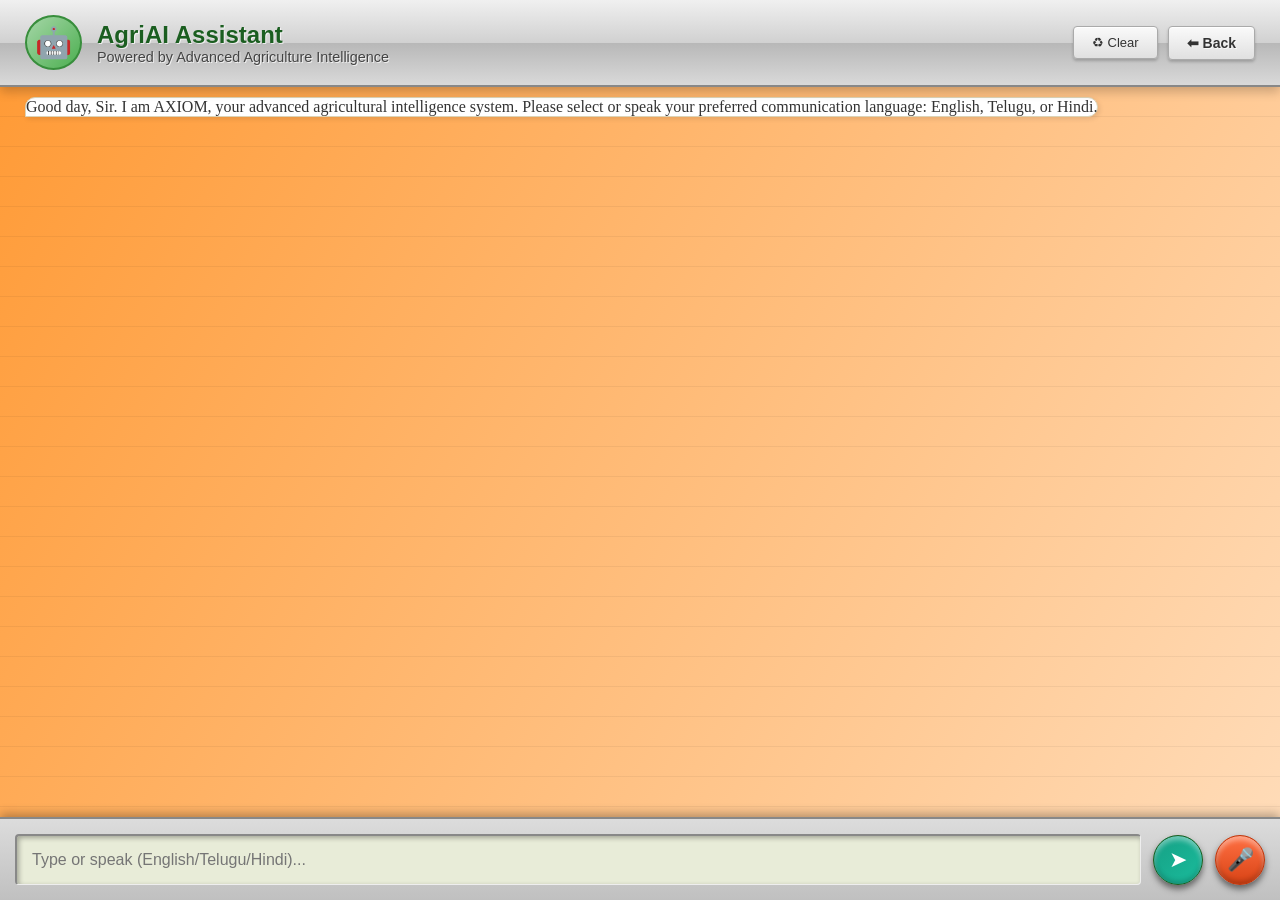
==== chat.html @ 2262716c "Finalized Voice AI and cleaned project structure for Hackathon" ====
<!DOCTYPE html>
<html lang="en">

<head>
    <meta name="google-site-verification" content="gUTVSRkju3gbhwPvzL51U-HrgQm60cpB-8RsfNhB5y8" />
    <meta http-equiv="Cache-Control" content="no-cache, no-store, must-revalidate">
    <meta http-equiv="Pragma" content="no-cache">
    <meta http-equiv="Expires" content="0">
    <meta charset="UTF-8">
    <meta name="viewport" content="width=1024">
    <title>AgriAI Assistant</title>
    <link href="css/style.css" rel="stylesheet">
    <style>
        /* SKEUOMORPHIC DESIGN */
        body {
            margin: 0;
            padding: 0;
            background: linear-gradient(-45deg, #FFD166, #06D6A0, #118AB2, #8B5A2B);
            background-size: 400% 400%;
            animation: farmerGradient 15s ease infinite;
            display: flex;
            flex-direction: column;
            height: 100vh;
            font-family: 'Georgia', serif;
            overflow: hidden;
        }

        @keyframes farmerGradient {
            0% {
                background-position: 0% 50%;
            }

            50% {
                background-position: 100% 50%;
            }

            100% {
                background-position: 0% 50%;
            }
        }

        .chat-app {
            display: flex;
            flex-direction: column;
            width: 100%;
            height: 100dvh;
            background: transparent;  /* Allows the gorgeous gradient to show through! */
            position: relative;
            z-index: 2;
        }

        .chat-header {
            /* Metallic bezel header */
            background: linear-gradient(to bottom, #f0f0f0 0%, #d1d1d1 50%, #b8b8b8 51%, #d9d9d9 100%);
            border-bottom: 2px solid #888;
            box-shadow: 0 5px 10px rgba(0, 0, 0, 0.2);
            color: #333;
            padding: 15px 25px;
            display: flex;
            align-items: center;
            justify-content: space-between;
            text-shadow: 1px 1px 0px rgba(255, 255, 255, 0.7);
            z-index: 10;
        }

        .header-title-container {
            display: flex;
            align-items: center;
            gap: 15px;
        }

        .ai-avatar {
            font-size: 30px;
            background: linear-gradient(135deg, #a5d6a7, #4caf50);
            padding: 8px;
            border-radius: 50%;
            /* 3D button effect for avatar */
            border: 2px solid #388e3c;
            box-shadow:
                inset 0 2px 4px rgba(255, 255, 255, 0.7),
                isset 0 -2px 4px rgba(0, 0, 0, 0.3),
                0 3px 5px rgba(0, 0, 0, 0.4);
            position: relative;
            text-shadow: none;
        }

        .header-title-container h3 {
            margin: 0;
            font-size: 1.5rem;
            font-family: 'Arial', sans-serif;
            font-weight: bold;
            color: #1b5e20;
        }

        .header-title-container p {
            margin: 0;
            font-size: 0.9rem;
            color: #444;
            font-family: 'Arial', sans-serif;
        }

        .back-btn {
            /* Realistic pushed button */
            background: linear-gradient(to bottom, #fafafa, #e0e0e0);
            border: 1px solid #aaa;
            padding: 8px 18px;
            border-radius: 4px;
            color: #333;
            text-decoration: none;
            font-size: 14px;
            display: flex;
            align-items: center;
            gap: 5px;
            font-family: 'Arial', sans-serif;
            font-weight: bold;
            box-shadow:
                inset 0 1px 0px white,
                0 2px 3px rgba(0, 0, 0, 0.2);
        }

        .back-btn:active {
            background: linear-gradient(to bottom, #d0d0d0, #e0e0e0);
            box-shadow: inset 0 2px 4px rgba(0, 0, 0, 0.2);
            transform: translateY(1px);
        }

        .chat-container {
            flex: 1;
            overflow-y: auto;
            padding: 25px;
            display: flex;
            flex-direction: column;
            gap: 20px;
            background: transparent;
            /* Ruled paper effect */
            background-image: repeating-linear-gradient(transparent, transparent 29px, rgba(0, 0, 0, 0.1) 30px);
            background-attachment: local;
            padding-top: 10px;
        }

        .chat-container::-webkit-scrollbar {
            width: 14px;
        }

        .chat-container::-webkit-scrollbar-track {
            background: #e0e0e0;
            border-left: 1px solid #ccc;
        }

        .chat-container::-webkit-scrollbar-thumb {
            background: linear-gradient(to right, #cfcfcf, #999);
            border: 1px solid #777;
            border-radius: 8px;
        }

        .ai-message,
        .user-message {
            padding: 12px 18px;
            border-radius: 6px;
            max-width: 80%;
            line-height: 1.5;
            font-size: 16px;
            word-wrap: break-word;
            font-family: 'Arial', sans-serif;
            position: relative;
        }

        .user-message {
            align-self: flex-end;
            /* Sticky note or physical card effect */
            background: #fff9c4;
            color: #333;
            border: 1px solid #ccc;
            box-shadow: 2px 3px 5px rgba(0, 0, 0, 0.2);
        }

        .user-message::after {
            content: "";
            position: absolute;
            bottom: -10px;
            right: 15px;
            border-width: 10px 10px 0 0;
            border-style: solid;
            border-color: #fff9c4 transparent transparent transparent;
        }

        .ai-message {
            align-self: flex-start;
            background: #fdfdfd;
            color: #222;
            border: 1px solid #bbb;
            box-shadow: 2px 3px 5px rgba(0, 0, 0, 0.2);
        }

        .ai-message::after {
            content: "";
            position: absolute;
            bottom: -10px;
            left: 15px;
            border-width: 10px 0 0 10px;
            border-style: solid;
            border-color: #fdfdfd transparent transparent transparent;
        }

        .chat-input-container {
            /* Metallic keyboard tray effect */
            background: linear-gradient(to bottom, #dcdcdc, #c0c0c0);
            padding: 15px;
            border-top: 2px solid #888;
            box-shadow: 0 -3px 10px rgba(0, 0, 0, 0.3);
        }

        .input-wrapper {
            display: flex;
            width: 100%;
            gap: 12px;
            align-items: center;
        }

        #chatInput {
            flex: 1;
            padding: 15px;
            /* Inset screen or indented text area look */
            background: #e8ecd8;
            border: 2px solid #888;
            border-bottom: 1px solid #eee;
            border-right: 1px solid #eee;
            box-shadow: inset 2px 2px 5px rgba(0, 0, 0, 0.3);
            border-radius: 4px;
            outline: none;
            font-size: 16px;
            font-family: 'Arial', sans-serif;
            color: #222;
        }

        .btn {
            border: 1px solid #555;
            padding: 0;
            border-radius: 50%;
            color: white;
            cursor: pointer;
            display: flex;
            justify-content: center;
            align-items: center;
            width: 50px;
            height: 50px;
            font-size: 22px;
            /* Heavy 3D physical button */
            box-shadow:
                inset 0 4px 5px rgba(255, 255, 255, 0.4),
                inset 0 -3px 5px rgba(0, 0, 0, 0.2),
                0 4px 6px rgba(0, 0, 0, 0.5);
        }

        .btn:active {
            box-shadow:
                inset 0 3px 6px rgba(0, 0, 0, 0.4),
                0 1px 2px rgba(0, 0, 0, 0.2);
            transform: translateY(2px);
        }

        #sendMessage {
            background: linear-gradient(to bottom, #66bb6a, #2e7d32);
            border-color: #1b5e20;
        }

        #aiMicBtn {
            background: linear-gradient(to bottom, #ff7043, #d84315);
            border-color: #bf360c;
        }

        .rich-card {
            border-top: 1px dashed #aaa;
            margin-top: 10px;
            padding-top: 10px;
            font-size: 0.95em;
        }

        table {
            border-collapse: collapse;
            width: 100%;
            margin: 10px 0;
            background: #fff;
            box-shadow: 0 1px 3px rgba(0, 0, 0, 0.1);
        }

        th,
        td {
            border: 1px solid #ddd;
            padding: 8px;
            text-align: left;
        }

        th {
            background: #f4f4f4;
        }

        /* Mobile Keyboard & Screen Fixes */
        html,
        body {
            height: 100%;
            height: 100dvh;
            margin: 0;
            padding: 0;
        }

        @media (max-width: 768px) {
            .chat-app {
                width: 100vw;
                max-width: 100vw;
                height: 100dvh;
                margin: 0;
                border-radius: 0;
                border: none;
                box-shadow: none;
            }

            .chat-input-container {
                padding-bottom: max(15px, env(safe-area-inset-bottom));
            }
        }
    
        /* AGGRESSIVE MOBILE OVERRIDES */
        @media (max-width: 768px) {
            .chat-header {
                padding: 5px 10px !important;
                height: auto !important;
                flex-direction: row !important;
                align-items: center !important;
            }
            .header-title-container h1 {
                font-size: 16px !important;
                margin: 0 !important;
            }
            .header-title-container p {
                font-size: 10px !important;
                margin: 0 !important;
                white-space: nowrap !important;
            }
            .chat-header img {
                width: 35px !important;
                height: 35px !important;
            }
            .btn {
                padding: 4px 8px !important;
                font-size: 10px !important;
            }
            .chat-history {
                padding: 10px !important;
            }
            .message .msg-bubble {
                white-space: pre-wrap;
                overflow-x: auto;
                font-size: 13px !important;
                padding: 8px 12px !important;
                max-width: 85% !important;
            
                color: #000000 !important;
                font-weight: 500 !important;
                text-shadow: none !important;
}
            .chat-input-container {
                padding: 5px !important;
                height: 50px !important;
            }
            .chat-input {
                font-size: 14px !important;
            }
            .ai-start-btn, .chat-send-btn {
                width: 35px !important;
                height: 35px !important;
                font-size: 14px !important;
            }
            /* Make sure the flag background is actually visibly sized */
            .chat-flag-bg {
                background-size: cover !important;
                background-position: center !important;
            }
            .message-bot .msg-bubble, .disease-cure-box, .detail-card {
                font-size: 13px !important;
            }
            .disease-cure-box td, .disease-cure-box th {
                padding: 4px 6px !important;
                font-size: 12px !important;
            }
        }


        /* --- MASTER UI OVERRIDES --- */
        
        /* 1. Restore exactly the old physical Chat Bubble design but keep the transparent gradient background */
        .message-bot .msg-bubble {
            background: #ffffff !important;
            border: 1px solid #dcd3b6 !important;
            box-shadow: 2px 2px 5px rgba(0,0,0,0.1) !important;
            color: #333333 !important;
            font-family: 'Georgia', serif !important;
            text-shadow: none !important;
            font-weight: normal !important;
            white-space: pre-wrap !important;
        }

        .message-user .msg-bubble {
            background: #fff3b0 !important;
            border: 1px solid #dcd3b6 !important;
            box-shadow: 2px 2px 5px rgba(0,0,0,0.1) !important;
            color: #333333 !important;
            font-family: 'Georgia', serif !important;
            text-shadow: none !important;
            font-weight: normal !important;
            white-space: pre-wrap !important;
        }

        /* 2. Fix the invisible/white text inside the HTML Tables (Empty Table Bug) */
        .disease-cure-box {
            background: #ffffff !important;
            color: #333333 !important;
        }
        
        .disease-cure-box table, 
        .disease-cure-box th, 
        .disease-cure-box td {
            color: #333333 !important;
            border-color: #8B5A2B !important;
        }
        
        /* 3. Re-enforce mobile rules carefully */
        @media (max-width: 768px) {
            .message-bot .msg-bubble, .message-user .msg-bubble {
                font-size: 13px !important;
            }
        }
        /* -------------------------- */


        /* --- ALIGNMENT FIX (User Right, Bot Left) --- */
        .message {
            display: flex;
            width: 100%;
            margin-bottom: 15px;
        }
        .message-user {
            justify-content: flex-end;
        }
        .message-bot {
            justify-content: flex-start;
        }
        .message-user .msg-bubble {
            margin-left: auto;
            border-bottom-right-radius: 0 !important;
            border-radius: 12px;
        }
        .message-bot .msg-bubble {
            margin-right: auto;
            border-bottom-left-radius: 0 !important;
            border-radius: 12px;
        }

</style>
    <link rel="icon" href="data:,">
</head>

<body class="chat-flag-bg">
    <div class="chat-app">
        <div class="chat-header">
            <div class="header-title-container">
                <div class="ai-avatar">🤖</div>
                <div>
                    <h3>AgriAI Assistant</h3>
                    <p>Powered by Advanced Agriculture Intelligence</p>
                </div>
            </div>
            <div style="display:flex; gap:10px; align-items:center;">
                <button onclick="clearChat()" class="back-btn" style="font-weight: normal; font-size: 13px;">♻
                    Clear</button>
                <a href="index.html" class="back-btn">⬅ Back</a>
            </div>
        </div>

        <div id="chatMessages" class="chat-container">
            <!-- Chat History -->
        </div>

        <div class="chat-input-container">
            <div class="input-wrapper">
                <input type="text" id="chatInput" placeholder="Type or speak (English/Telugu/Hindi)..." onkeypress="if(event.key === 'Enter' && typeof sendChatMessage === 'function') sendChatMessage()">
                <button id="sendMessage" class="btn" style="background: linear-gradient(135deg, #16a085, #1abc9c);" onclick="if(typeof sendChatMessage === 'function') sendChatMessage()">➤</button>
                <button id="aiMicBtn" class="btn">🎤</button>
            </div>
        </div>
    </div>

    <!-- Assets required for local fallback and UI variables -->
    <script src="js/crops.js"></script>
    <script src="js/translations.js"></script>
    <script src="js/ai_core.js"></script>
</body>

</html>
---- css/style.css ----
/* =====================================================
   SMART CROP AI AGRICULTURE PLATFORM
   MODERN DASHBOARD DESIGN
===================================================== */


/* ================= ROOT ================= */


:root {

    --primary: #1b8f3a;
    --primary-dark: #11652a;
    --secondary: #4caf50;

    --bg: #f4f8f3;
    --surface: #ffffff;

    --text: #1f2937;
    --muted: #64748b;

    --border: #e2e8f0;

    --shadow:
        0 20px 50px rgba(0, 0, 0, 0.08);

    --radius: 20px;

    --glass:
        rgba(255, 255, 255, 0.75);

}





/* ================= RESET ================= */


* {

    margin: 0;
    padding: 0;
    box-sizing: border-box;

    font-family:
        'Poppins',
        sans-serif;

}



html {

    scroll-behavior: smooth;

}



body {
    background-color: #0b2e1a;
    background-image:
        radial-gradient(ellipse at top left, rgba(26, 143, 76, 0.5) 0%, transparent 60%),
        radial-gradient(ellipse at bottom right, rgba(139, 90, 43, 0.4) 0%, transparent 60%),
        url('https://www.transparenttextures.com/patterns/natural-paper.png');
    background-attachment: fixed;
    color: #ffffff;
    font-family: 'Poppins', sans-serif;
}

/* FIX: Ensure that text inside all white cards and popups is universally legible */
.crop-card,
.crop-card *,
.market-card,
.market-card *,
.scheme-card,
.scheme-card *,
.weather-card,
.weather-card *,
.dashboard-card,
.dashboard-card *,
.popup-content,
.popup-content *,
.detail-card,
.detail-card *,
.contact-card,
.contact-card * {
    color: #1f2937;
}







a {

    text-decoration: none;
    color: inherit;

}



button {

    border: none;
    cursor: pointer;

    font-family: inherit;

}







/* =====================================================
                     NAVBAR
===================================================== */


header {

    position: sticky;
    top: 0;

    z-index: 1000;

}



.navbar {


    width: 90%;
    margin: 20px auto;

    height: 75px;


    display: flex;

    align-items: center;

    justify-content: space-between;


    padding: 0 30px;


    background:
        rgba(255, 255, 255, 0.85);


    backdrop-filter:
        blur(15px);



    border:

        1px solid rgba(255, 255, 255, .6);



    border-radius: 25px;


    box-shadow:

        0 15px 40px rgba(0, 0, 0, .08);



}





.logo {


    display: flex;

    align-items: center;

    gap: 10px;


}



.logo span {

    font-size: 35px;

}



.logo h2 {


    font-size: 25px;

    font-weight: 700;

    color: var(--primary);


}







.nav-links {


    display: flex;

    gap: 35px;

    list-style: none;


}



.nav-links a {


    font-size: 15px;

    font-weight: 500;


    color: #374151;


    transition: .3s;


}



.nav-links a:hover {


    color: var(--primary);


}





.language-switch {


    display: flex;

    gap: 10px;


}



.language-switch button {


    padding: 10px 18px;


    border-radius: 30px;


    background:

        #e8f5e9;


    color:

        var(--primary);


    font-weight: 600;


    transition: .3s;


}



.language-switch button:hover {


    background:

        var(--primary);


    color: white;


}









/* =====================================================
                     HERO
===================================================== */


.hero {


    width: 90%;

    margin: 50px auto;


    min-height: 600px;


    display: grid;


    grid-template-columns:

        1.2fr .8fr;



    align-items: center;


    gap: 50px;


}





.hero-content {


    padding: 30px;

}



.hero-badge {


    display: inline-block;


    padding: 12px 22px;


    background: #dcfce7;


    color: #15803d;


    border-radius: 50px;


    font-size: 14px;


    font-weight: 600;


    margin-bottom: 25px;


}





.hero h1 {
    font-size: clamp(40px, 5vw, 65px);
    line-height: 1.1;
    font-weight: 800;
    color: #ffffff;
    /* FIXED: Bright white to stand out */
    text-shadow: 2px 2px 4px rgba(0, 0, 0, 0.4);
}



.hero h3 {
    margin-top: 20px;
    font-size: 25px;
    color: #FF9933;
    /* FIXED: Saffron golden highlight! */
}



.hero p {
    margin-top: 20px;
    max-width: 600px;
    color: #e2e8f0;
    /* FIXED: Light silvery white */
    font-size: 17px;
    line-height: 1.8;
}







.primary-btn {


    margin-top: 35px;


    padding: 16px 35px;


    border-radius: 40px;


    background:

        var(--primary);


    color: white;


    font-size: 16px;


    font-weight: 600;


    transition: .3s;


}



.primary-btn:hover {


    transform: translateY(-4px);


    background:

        var(--primary-dark);


}









/* =====================================================
                  AI ASSISTANT CARD
===================================================== */


.ai-card {


    background:

        linear-gradient(145deg,
            #ffffff,
            #ecfdf5);


    border-radius: 35px;


    padding: 45px;


    text-align: center;


    box-shadow:

        var(--shadow);


    border:

        1px solid #dcfce7;


}



.ai-icon {


    font-size: 80px;


    margin-bottom: 20px;


}



.ai-card h2 {


    color:

        var(--primary);


}



.ai-card p {


    margin: 15px 0;


    color: var(--muted);


}




.ai-status {


    display: inline-flex;


    gap: 8px;


    align-items: center;


    padding: 10px 20px;


    background: #dcfce7;


    border-radius: 30px;


    color: #15803d;


    font-weight: 600;


}



.ai-status span:first-child {
    width: 10px;
    height: 10px;
    background: #22c55e;
    border-radius: 50%;
    display: inline-block;
}

.ai-status span:last-child {
    width: auto;
    height: auto;
    background: transparent;
    border-radius: 0;
}








/* =====================================================
             FLOATING AI MICROPHONE
===================================================== */


#aiMic {


    position: fixed;


    right: 35px;


    top: 50%;


    transform: translateY(-50%);



    width: 75px;


    height: 75px;


    border-radius: 50%;


    background:

        var(--primary);


    color: white;


    font-size: 32px;



    display: flex;


    align-items: center;


    justify-content: center;



    box-shadow:

        0 20px 40px rgba(27, 143, 58, .35);



    z-index: 2000;


    animation: pulse 2s infinite;


}



#aiMic:hover {


    transform:

        translateY(-50%) scale(1.1);


}






@keyframes pulse {


    0% {

        box-shadow:
            0 0 0 0 rgba(27, 143, 58, .5);

    }



    70% {

        box-shadow:
            0 0 0 25px rgba(27, 143, 58, 0);

    }



    100% {

        box-shadow:
            0 0 0 0 rgba(27, 143, 58, 0);

    }


}

/* =====================================================
                     STATISTICS DASHBOARD
===================================================== */


.stats {


    width: 90%;

    margin: 30px auto 80px;


    display: grid;


    grid-template-columns:

        repeat(4, 1fr);


    gap: 25px;


}



.stat-box {


    background: white;


    padding: 35px 25px;


    border-radius: 25px;


    text-align: center;


    box-shadow:

        var(--shadow);


    border:

        1px solid var(--border);


    transition: .3s;


}



.stat-box:hover {


    transform:

        translateY(-8px);


}



.stat-box h2 {


    font-size: 42px;


    color: var(--primary);


}



.stat-box p {


    margin-top: 10px;


    color: var(--muted);


    font-weight: 500;


}








/* =====================================================
                    AI FEATURES
===================================================== */


.features {


    width: 90%;


    margin:

        0 auto 90px;


    display: grid;


    grid-template-columns:

        repeat(4, 1fr);


    gap: 25px;


}



.feature-card {


    background: white;


    padding: 35px;


    border-radius: 25px;


    border:

        1px solid var(--border);


    box-shadow:

        0 15px 40px rgba(0, 0, 0, .06);


    transition: .3s;


}



.feature-card:hover {


    transform:

        translateY(-10px);


}



.feature-icon {


    width: 65px;


    height: 65px;


    display: flex;


    justify-content: center;


    align-items: center;


    border-radius: 20px;


    background: #dcfce7;


    font-size: 32px;


    margin-bottom: 20px;


}



.feature-card h3 {


    color: #14532d;


    margin-bottom: 12px;


}



.feature-card p {


    color: var(--muted);


    line-height: 1.7;


}









/* =====================================================
              SECTION COMMON DESIGN
===================================================== */


.section-header {


    text-align: center;


    margin-bottom: 45px;


}



.section-header h2 {


    font-size: 38px;


    color: #14532d;


}



.section-header p {


    margin-top: 10px;


    color: var(--muted);


    font-size: 17px;


}









/* =====================================================
              CROP RECOMMENDATION
===================================================== */


.recommend-section {


    width: 90%;


    margin: auto;


    padding: 80px 0;


}





.dashboard-card {
    background: rgba(255, 255, 255, 0.95);
    padding: 35px;
    border-radius: 20px;
    box-shadow: 0 10px 25px rgba(0, 0, 0, 0.3);
    border-top: 5px solid #FF9933;
    margin-bottom: 35px;
    color: #064e3b;
}







.filter-grid {


    display: grid;


    grid-template-columns:

        repeat(3, 1fr);


    gap: 30px;


}





.filter-item {


    display: flex;


    flex-direction: column;


    gap: 12px;


}



.filter-item label {


    font-weight: 600;


    color: #166534;


}



.filter-item select {


    padding: 15px;


    border-radius: 15px;


    border:

        1px solid #d1d5db;


    background: #f9fafb;


    font-size: 15px;


    outline: none;


}



.filter-item select:focus {


    border-color:

        var(--primary);


}









/* =====================================================
                     SEARCH
===================================================== */


.search-area {


    margin:

        30px 0;


}



.search-area input {


    width: 100%;


    padding: 18px 25px;


    border-radius: 20px;


    border:

        1px solid var(--border);


    background: white;


    font-size: 16px;


    box-shadow:

        0 10px 30px rgba(0, 0, 0, .05);


    outline: none;


}



.search-area input:focus {


    border-color:

        var(--primary);


}









/* =====================================================
                CROP RESULT HEADER
===================================================== */


.crop-result-header {


    display: flex;


    justify-content: space-between;


    align-items: center;


    margin-bottom: 30px;


}



.crop-result-header h2 {


    color: #14532d;


    font-size: 30px;


}



#cropCountDisplay {


    padding: 10px 20px;


    background: #dcfce7;


    color: #15803d;


    border-radius: 30px;


}









/* =====================================================
                    CROP GRID
===================================================== */


.crop-container {


    display: grid;


    grid-template-columns:

        repeat(4, 1fr);


    gap: 25px;


}









/* =====================================================
                  CROP CARD
===================================================== */


.crop-card {


    background: white;


    border-radius: 25px;


    overflow: hidden;


    box-shadow:

        0 15px 40px rgba(0, 0, 0, .08);


    border:

        1px solid var(--border);


    transition: .3s;


}



.crop-card:hover {


    transform:

        translateY(-10px);


    box-shadow:

        0 25px 50px rgba(0, 0, 0, .12);


}







.crop-card img {


    width: 100%;


    height: 220px;


    object-fit: cover;


}







.crop-card-body {


    padding: 25px;


}



.crop-card h3 {


    color: #14532d;


    font-size: 23px;


    margin-bottom: 15px;


}



.crop-card p {


    color: var(--muted);


    margin: 8px 0;


    font-size: 14px;


}





.crop-card button {


    margin-top: 20px;


    width: 100%;


    padding: 14px;


    border-radius: 15px;


    background:

        var(--primary);


    color: white;


    font-weight: 600;


    transition: .3s;


}



.crop-card button:hover {


    background:

        var(--primary-dark);


}

/* =====================================================
                    CROP DETAILS POPUP
===================================================== */


.popup {

    position: fixed;

    inset: 0;

    background:

        rgba(0, 0, 0, .55);


    display: none;

    justify-content: center;

    align-items: center;


    padding: 30px;


    z-index: 3000;


    backdrop-filter: blur(8px);

}



.popup.active {

    display: flex;

}





.popup-content {
    background: #ffffff;
    border: 1px solid var(--border);
    border-radius: 20px;
    width: 100%;
    max-width: 800px;
    max-height: 90vh;
    overflow-y: auto;
    position: relative;
    padding: 3rem;
    box-shadow: 0 25px 50px rgba(0, 0, 0, 0.5);
    animation: scaleUp 0.3s ease;
}



.close-btn {


    position: absolute;


    right: 25px;


    top: 20px;


    width: 45px;


    height: 45px;


    border-radius: 50%;


    background: #fee2e2;


    color: #dc2626;


    font-size: 28px;


}





#cropTitle {


    text-align: center;


    color: #14532d;


    font-size: 35px;


    margin-bottom: 30px;


}







.popup-image {


    width: 100%;


    height: 300px;


    overflow: hidden;


    border-radius: 25px;


    margin-bottom: 30px;


}



.popup-image img {


    width: 100%;


    height: 100%;


    object-fit: cover;


}







.details-grid {


    display: grid;


    grid-template-columns:

        repeat(3, 1fr);


    gap: 20px;


}



.detail-box {


    background: #f0fdf4;


    padding: 20px;


    border-radius: 18px;


}



.detail-box h4 {


    color: #166534;


}



.detail-section {


    margin-top: 35px;


}



.detail-section h3 {


    color: #14532d;


    margin-bottom: 20px;


}







/* =====================================================
                FERTILIZER GRID
===================================================== */


.fertilizer-grid {


    display: grid;


    grid-template-columns:

        repeat(3, 1fr);


    gap: 20px;


}



.fertilizer-card {


    background: #f8fafc;


    padding: 20px;


    border-radius: 20px;


    border:

        1px solid var(--border);


}



.fertilizer-card img {


    width: 100%;


    height: 150px;


    object-fit: cover;


    border-radius: 15px;


}







/* =====================================================
                 DISEASE SECTION
===================================================== */


.disease-grid {


    display: grid;


    grid-template-columns:

        repeat(2, 1fr);


    gap: 20px;


}



.disease-card {


    background: #fff7ed;


    padding: 20px;


    border-radius: 20px;


    border-left:

        5px solid #f97316;


}





/* =====================================================
                  WEATHER DASHBOARD
===================================================== */


.weather-section {


    width: 90%;


    margin: auto;


    padding: 80px 0;


}




.weather-dashboard {


    display: grid;


    grid-template-columns:

        repeat(3, 1fr);


    gap: 30px;


}





.weather-card {


    background: white;


    padding: 35px;


    border-radius: 30px;


    box-shadow:

        var(--shadow);


    border:

        1px solid var(--border);


}



.weather-top {


    display: flex;


    justify-content: space-between;


    align-items: center;


}



.weather-top h3 {


    color: #14532d;


}



.weather-top span {


    font-size: 45px;


}



.weather-card h2 {


    font-size: 45px;


    color: var(--primary);


    margin: 20px 0;


}



.weather-card p {


    color: var(--muted);


}








/* =====================================================
                 MARKET SECTION
===================================================== */


.market-section {


    width: 90%;


    margin: auto;


    padding: 80px 0;


}





.market-grid {


    display: grid;


    grid-template-columns:

        repeat(3, 1fr);


    gap: 30px;


}





.market-card {


    background: white;


    padding: 35px;


    border-radius: 30px;


    box-shadow: var(--shadow);


    text-align: center;


    transition: .3s;


}



.market-card:hover {


    transform: translateY(-8px);


}



.market-icon {


    font-size: 55px;


}



.market-card h3 {


    margin: 20px 0 10px;


    color: #14532d;


}



.market-card h2 {


    color: var(--primary);


}








/* =====================================================
              GOVERNMENT SCHEMES
===================================================== */


.scheme-section {


    width: 90%;


    margin: auto;


    padding: 80px 0;


}




.scheme-grid {


    display: grid;


    grid-template-columns:

        repeat(3, 1fr);


    gap: 30px;


}



.scheme-card {


    background: white;


    padding: 35px;


    border-radius: 30px;


    box-shadow: var(--shadow);


}



.scheme-icon {


    font-size: 55px;


    margin-bottom: 20px;


}



.scheme-card h3 {


    color: #14532d;


}



.scheme-card p {


    margin: 15px 0;


    color: var(--muted);


}



.scheme-card button {


    padding: 12px 25px;


    border-radius: 30px;


    background: var(--primary);


    color: white;


}







/* =====================================================
                 SERVICES
===================================================== */


.services-section {


    width: 90%;


    margin: auto;


    padding: 80px 0;


}



.service-grid {


    display: grid;


    grid-template-columns:

        repeat(3, 1fr);


    gap: 30px;


}



.service-card {


    background: white;


    padding: 35px;


    border-radius: 30px;


    box-shadow: var(--shadow);


}



.service-icon {


    font-size: 55px;


}



.service-card h3 {


    margin: 20px 0;


    color: #14532d;


}



.service-card p {


    color: var(--muted);


    margin-bottom: 20px;


}



.service-card button {


    background: var(--primary);


    color: white;


    padding: 12px 25px;


    border-radius: 30px;


}






/* =====================================================
                  ABOUT AI
===================================================== */


.about-section {


    width: 90%;


    margin: auto;


    padding: 90px 0;


}



.about-container {


    background:


        linear-gradient(135deg,

            #14532d,

            #22c55e);


    color: white;


    padding: 60px;


    border-radius: 40px;


    text-align: center;


}




.about-container h2 {


    font-size: 45px;


}



.about-container h3 {


    margin: 20px 0;


    font-size: 28px;


}



.about-container p {


    max-width: 800px;


    margin: auto;


    line-height: 1.8;


}





.about-features {


    margin-top: 40px;


    display: grid;


    grid-template-columns:

        repeat(4, 1fr);


    gap: 20px;


}



.about-features div {


    background:

        rgba(255, 255, 255, .15);


    padding: 20px;


    border-radius: 20px;


}






.ai-start-btn {


    margin-top: 35px;


    padding: 16px 40px;


    border-radius: 40px;


    background: white;


    color: #166534;


    font-weight: 700;


}






/* =====================================================
                    FOOTER
===================================================== */


.footer {


    background: #052e16;


    color: white;


    padding: 60px 7% 20px;


}



.footer-container {


    display: grid;


    grid-template-columns:

        repeat(3, 1fr);


    gap: 40px;


}



.footer h2 {


    color: #86efac;


}



.footer-links {


    display: flex;


    flex-direction: column;


    gap: 12px;


}



.footer-links a {


    color: #ffffff;


}



.footer-contact p {


    margin: 10px 0;


}



.copyright {


    margin-top: 40px;


    padding-top: 20px;


    text-align: center;


    border-top:

        1px solid rgba(255, 255, 255, .2);


}







/* =====================================================
                    RESPONSIVE
===================================================== */


@media(max-width:1100px) {


    .nav-links {

        display: none;

    }



    .hero {


        grid-template-columns: 1fr;

    }



    .stats,
    .features,
    .crop-container {


        grid-template-columns:

            repeat(2, 1fr);


    }



    .filter-grid,
    .weather-dashboard,
    .market-grid,
    .scheme-grid,
    .service-grid {


        grid-template-columns: 1fr;

    }



    .about-features {


        grid-template-columns:

            repeat(2, 1fr);

    }



}



@media(max-width:600px) {



    .navbar {


        width: 95%;


    }



    .hero h1 {


        font-size: 38px;


    }



    .stats,
    .features,
    .crop-container {


        grid-template-columns: 1fr;


    }



    .details-grid,
    .fertilizer-grid,
    .disease-grid {


        grid-template-columns: 1fr;


    }



    #aiMic {


        right: 20px;


        width: 60px;


        height: 60px;


        font-size: 28px;


    }



    .footer-container {


        grid-template-columns: 1fr;


    }


}

.detail-item span,
.detail-section h3,
.detail-item strong,
.detail-section p,
.fert-item h4,
.fert-item p,
.disease-item h4,
.disease-item p,
#cropTitle {
    color: #222222 !important;
}


.section-header h2,
.section-header p,
h2[data-key="recommendedCrops"] {
    color: #ffffff !important;
    text-shadow: 1px 1px 3px rgba(0, 0, 0, 0.5);
}

.market-card h3,
.market-card p,
.scheme-card h3,
.scheme-card p,
.weather-card h3,
.weather-card p {
    color: #333333 !important;
    /* Forces dark text on the white data cards */
}


/* Force popup text to be universally dark grey - absolute failsafe */
.popup-content * {
    color: #1a1a1a !important;
}

/* Indian Flag Animated Background for Chat Box */
@keyframes flagGradient {
    0% {
        background-position: 0% 50%;
    }

    50% {
        background-position: 100% 50%;
    }

    100% {
        background-position: 0% 50%;
    }
}

.chat-flag-bg {
    background: linear-gradient(120deg, #FF9933 0%, #FFFFFF 50%, #138808 100%);
    background-size: 300% 300%;
    animation: flagGradient 8s ease infinite;
}

/* Guarantee Recommended crops header is white */

/* Target exactly the section headers to be white, never the white-card headers */

.dashboard-card h3,
.dashboard-card h4,
.detail-item strong,
.detail-section h3 {
    color: #064e3b !important;
    /* Force crop names inside white cards to be dark green */
}


.section-header h2,
.section-header p,
h2[data-key="recommendedCrops"] {
    color: #ffffff !important;
    text-shadow: 1px 1px 3px rgba(0, 0, 0, 0.5);
}



/* Guarantee Recommended crops header is white */

/* FORCE 3 COLUMNS ON MOBILE */
@media (max-width: 768px) {
    .crops-grid {
        grid-template-columns: repeat(3, 1fr) !important;
        grid-gap: 5px !important;
        gap: 5px !important;
    }
    .crop-card {
        padding: 5px !important;
        min-width: 0 !important;
    }
    .crop-card img {
        height: 60px !important;
    }
    .crop-title {
        font-size: 11px !important;
        margin: 5px 0 !important;
    }
    .crop-details {
        font-size: 9px !important;
    }
    .btn {
        padding: 4px 6px !important;
        font-size: 10px !important;
    }
}


/* ENSURE ALL HTML TABLES ARE VISIBLE */
.disease-cure-box table {
    background: #ffffff !important;
}
.disease-cure-box th, .disease-cure-box td {
    color: #111111 !important;
    text-shadow: none !important;
    border: 1px solid #2e7d32 !important;
}
.disease-cure-box th {
    background-color: #e8f5e9 !important;
}
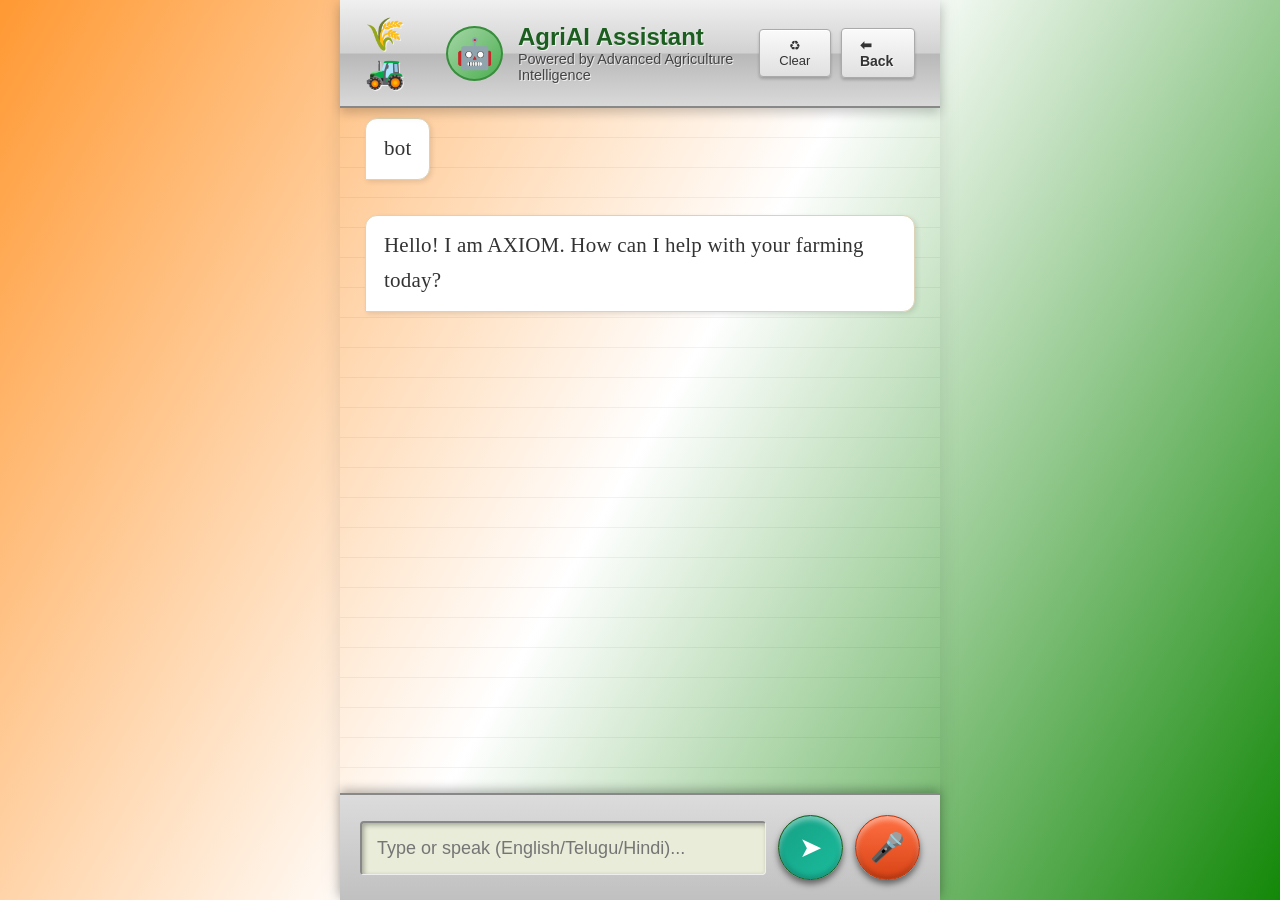
==== commit 0c0dd29b: "Finalizing AgriAI Multilingual Voice and Mobile Optimizations" ====
--- a/chat.html
+++ b/chat.html
@@ -11,6 +11,45 @@
     <title>AgriAI Assistant</title>
     <link href="css/style.css" rel="stylesheet">
     <style>
+
+        html, body {
+            height: 100dvh; /* For mobile sizing */
+            width: 100vw;
+            margin: 0;
+            padding: 0;
+            overflow: hidden;
+            display: flex;
+            justify-content: center;
+            align-items: center;
+            background-color: #e5ddd5;
+        }
+        .chat-app {
+            width: 100%;
+            height: 100dvh;
+            max-width: 600px; /* Center like desktop whatsapp */
+            position: relative;
+            display: flex;
+            flex-direction: column;
+            background-color: rgba(255, 255, 255, 0.3); /* Let flag background show through */
+            box-shadow: 0 0 20px rgba(0,0,0,0.1);
+        }
+        .chat-header {
+            flex-shrink: 0;
+        }
+        .chat-container {
+            flex-grow: 1;
+            overflow-y: auto;
+            padding-bottom: 20px;
+        }
+        .chat-input-container {
+            flex-shrink: 0;
+            position: relative;
+            background: rgba(255, 255, 255, 0.9); /* Opaque for readability */
+        }
+
+        
+        
+
         /* SKEUOMORPHIC DESIGN */
         body {
             margin: 0;
@@ -456,14 +495,118 @@
             border-radius: 12px;
         }
 
+
+        /* --- injected smart crop ui fixes --- */
+        .chat-message, .chat-bubble {
+            font-size: 1.25rem !important;
+            line-height: 1.6;
+            width: 100%;
+            display: flex;
+            flex-direction: column;
+        }
+        
+        .chat-message table, .chat-bubble table {
+            width: 100%;
+            max-width: 100%;
+            border-collapse: collapse;
+            margin: 15px 0;
+            background: rgba(255, 255, 255, 0.9);
+            border-radius: 8px;
+            overflow: hidden;
+            box-shadow: 0 4px 6px rgba(0,0,0,0.1);
+            font-size: 1.2rem !important;
+        }
+
+        .chat-message th, .chat-message td, .chat-bubble th, .chat-bubble td {
+            text-align: left;
+            padding: 12px 15px;
+            border-bottom: 1px solid #ddd;
+        }
+        
+        .chat-message th, .chat-bubble th {
+            background-color: #06D6A0;
+            color: #111;
+            font-weight: bold;
+        }
+        /* --- end injected --- */
+
+        .chat-flag-bg {
+            background: linear-gradient(120deg, #FF9933 0%, #FFFFFF 50%, #138808 100%) !important;
+            background-size: cover !important;
+            min-height: 100vh;
+            width: 100vw;
+            margin: 0;
+            padding: 0;
+            border-radius: 0 !important;
+        }
+
+    
+        .message-user .msg-bubble, .message-bot .msg-bubble {
+            font-size: 16px !important;
+            padding: 12px 18px !important;
+            line-height: 1.5 !important;
+        }
+
+        /* ENLARGE MIC AND SEND BUTTONS */
+        .chat-input-container {
+            padding: 20px !important;
+        }
+        #chatInput {
+            font-size: 18px !important;
+            padding: 15px !important;
+        }
+        #aiMicBtn, .chat-input-container .btn {
+            width: 65px !important;
+            height: 65px !important;
+            font-size: 28px !important;
+            border-radius: 50% !important;
+        }
 </style>
     <link rel="icon" href="data:,">
+
+    <style>
+        /* GIANT FONT OVERRIDES FOR ALL MSG BUBBLES */
+        .message-user .msg-bubble,
+        .message-bot .msg-bubble,
+        .msg-bubble p,
+        .msg-bubble li,
+        .msg-bubble table,
+        .msg-bubble th,
+        .msg-bubble td,
+        .disease-cure-box,
+        .detail-card {
+            font-size: 18px !important;
+            letter-spacing: 0.2px !important;
+            line-height: 1.6 !important;
+        }
+
+        .chat-main {
+            padding-left: 20px !important;
+            padding-right: 20px !important;
+            max-width: 900px !important; /* expand center column */
+            margin: 0 auto;
+        }
+
+        /* Larger on Desktop */
+        @media (min-width: 768px) {
+            .message-user .msg-bubble,
+            .message-bot .msg-bubble,
+            .msg-bubble p,
+            .msg-bubble li,
+            .msg-bubble table {
+                font-size: 21px !important;
+                line-height: 1.7 !important;
+            }
+        }
+    </style>
+
 </head>
 
 <body class="chat-flag-bg">
     <div class="chat-app">
         <div class="chat-header">
             <div class="header-title-container">
+                <span style="font-size: 2rem;">🌾🚜</span>
                 <div class="ai-avatar">🤖</div>
                 <div>
                     <h3>AgriAI Assistant</h3>
@@ -494,6 +637,36 @@
     <script src="js/crops.js"></script>
     <script src="js/translations.js"></script>
     <script src="js/ai_core.js"></script>
+
+    
+    <script>
+        document.addEventListener("DOMContentLoaded", () => {
+            const lang = localStorage.getItem("language") || "en";
+            
+            const clearBtn = document.querySelector('button[onclick="clearChat()"]');
+            const backBtn = document.querySelector('a.back-btn[href="index.html"]');
+            const placeholder = document.getElementById("chatInput");
+            
+            const aiTitle = document.querySelector('.chat-header h3');
+            const aiDesc = document.querySelector('.chat-header p');
+            
+            if (lang === "hi") {
+                if(clearBtn) clearBtn.innerHTML = "♻ साफ़ करें";
+                if(backBtn) backBtn.innerHTML = "⬅ वापस";
+                if(placeholder) placeholder.placeholder = "टाइप करें या बोलें...";
+                if(aiTitle) aiTitle.innerHTML = "AgriAI सहायक";
+                if(aiDesc) aiDesc.innerHTML = "उन्नत कृषि बुद्धिमत्ता द्वारा संचालित";
+            } else if (lang === "te") {
+                if(clearBtn) clearBtn.innerHTML = "♻ క్లియర్";
+                if(backBtn) backBtn.innerHTML = "⬅ వెనుకకు";
+                if(placeholder) placeholder.placeholder = "టైప్ చేయండి లేదా మాట్లాడండి...";
+                if(aiTitle) aiTitle.innerHTML = "AgriAI సహాయకుడు";
+                if(aiDesc) aiDesc.innerHTML = "అధునాతన వ్యవసాయ మేధస్సుతో పనిచేస్తుంది";
+            }
+        });
+    </script>
 </body>
 
+
+
 </html>
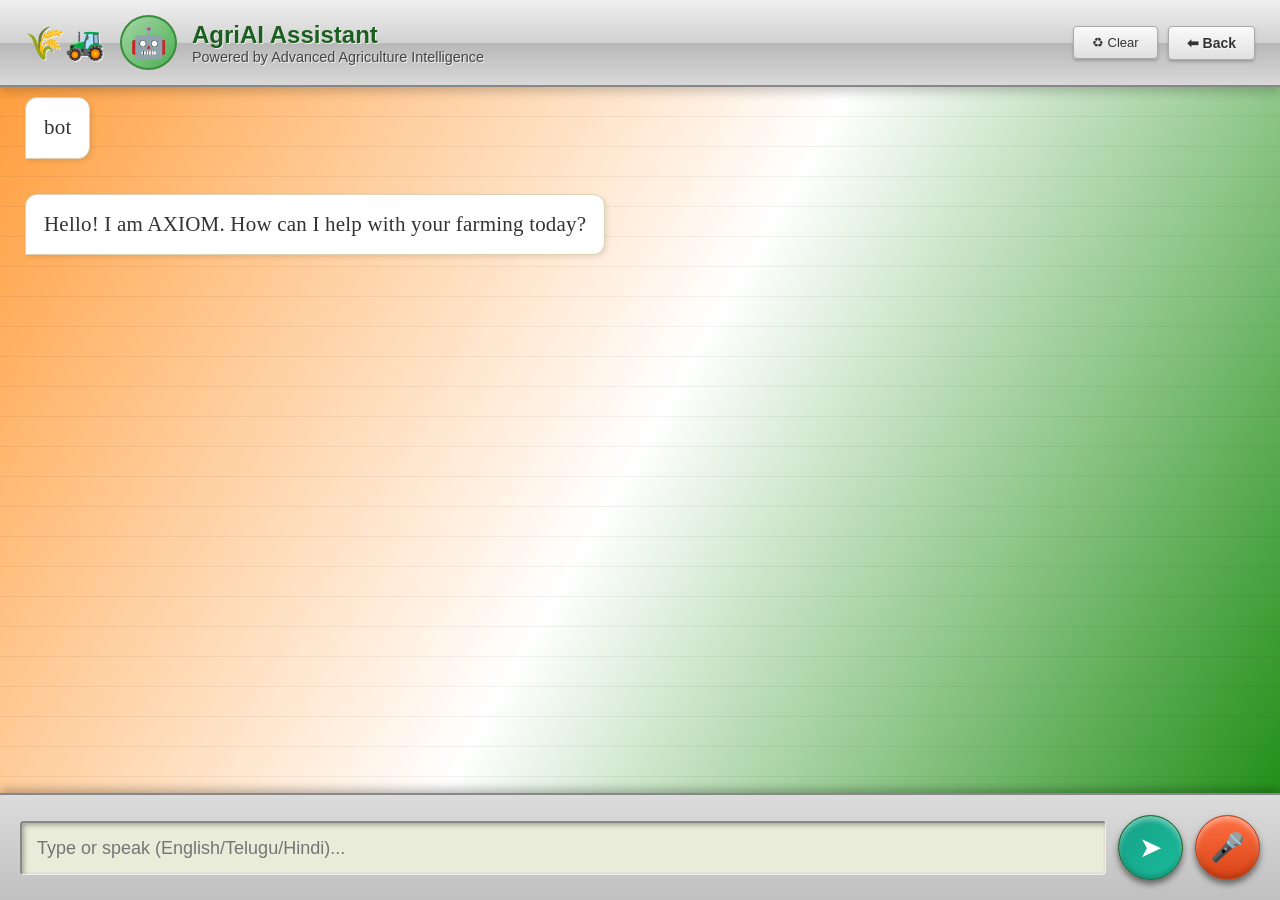
==== commit 39e486c9: "Expanded AI chat interface to 100% full desktop width" ====
--- a/chat.html
+++ b/chat.html
@@ -21,12 +21,12 @@
             display: flex;
             justify-content: center;
             align-items: center;
-            background-color: #e5ddd5;
+            background: linear-gradient(135deg, #FF9933 0%, #FFFFFF 50%, #138808 100%);
         }
         .chat-app {
             width: 100%;
             height: 100dvh;
-            max-width: 600px; /* Center like desktop whatsapp */
+            max-width: 100%; width: 100%; /* Center like desktop whatsapp */
             position: relative;
             display: flex;
             flex-direction: column;
--- a/css/style.css
+++ b/css/style.css
@@ -2866,3 +2866,5 @@
 .disease-cure-box th {
     background-color: #e8f5e9 !important;
 }
+
+html, body { -webkit-overflow-scrolling: touch; overscroll-behavior-y: contain; }
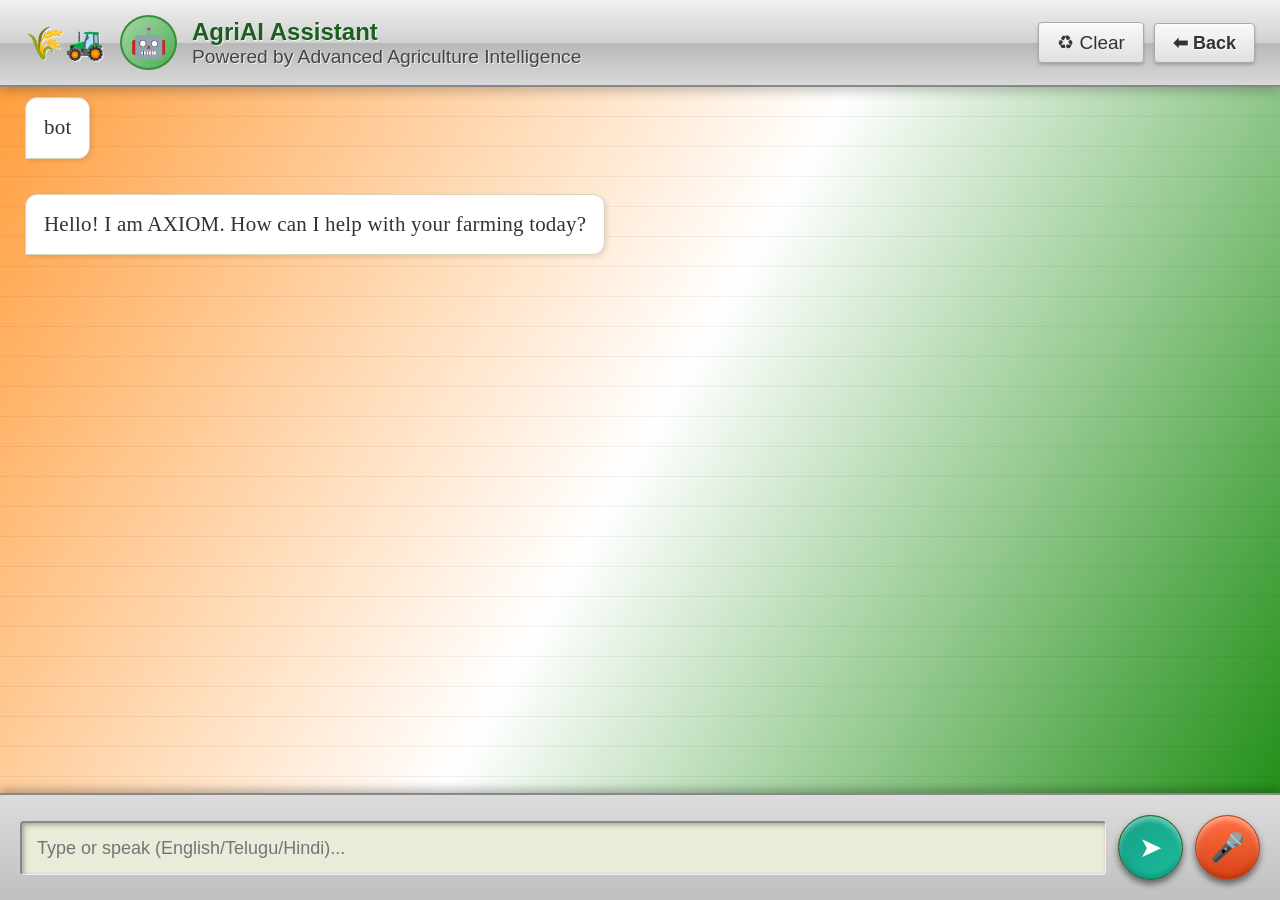
==== commit de7c3e5d: "Scaled mobile chat fonts and layout for high visibility" ====
--- a/chat.html
+++ b/chat.html
@@ -133,7 +133,7 @@
 
         .header-title-container p {
             margin: 0;
-            font-size: 0.9rem;
+            font-size: 1.2rem;
             color: #444;
             font-family: 'Arial', sans-serif;
         }
@@ -146,7 +146,7 @@
             border-radius: 4px;
             color: #333;
             text-decoration: none;
-            font-size: 14px;
+            font-size: 18px;
             display: flex;
             align-items: center;
             gap: 5px;
@@ -198,7 +198,7 @@
             border-radius: 6px;
             max-width: 80%;
             line-height: 1.5;
-            font-size: 16px;
+            font-size: 19px;
             word-wrap: break-word;
             font-family: 'Arial', sans-serif;
             position: relative;
@@ -267,7 +267,7 @@
             box-shadow: inset 2px 2px 5px rgba(0, 0, 0, 0.3);
             border-radius: 4px;
             outline: none;
-            font-size: 16px;
+            font-size: 19px;
             font-family: 'Arial', sans-serif;
             color: #222;
         }
@@ -312,7 +312,7 @@
             border-top: 1px dashed #aaa;
             margin-top: 10px;
             padding-top: 10px;
-            font-size: 0.95em;
+            font-size: 1.25em;
         }
 
         table {
@@ -368,11 +368,11 @@
                 align-items: center !important;
             }
             .header-title-container h1 {
-                font-size: 16px !important;
+                font-size: 19px !important;
                 margin: 0 !important;
             }
             .header-title-container p {
-                font-size: 10px !important;
+                font-size: 18px !important;
                 margin: 0 !important;
                 white-space: nowrap !important;
             }
@@ -382,7 +382,7 @@
             }
             .btn {
                 padding: 4px 8px !important;
-                font-size: 10px !important;
+                font-size: 18px !important;
             }
             .chat-history {
                 padding: 10px !important;
@@ -390,7 +390,7 @@
             .message .msg-bubble {
                 white-space: pre-wrap;
                 overflow-x: auto;
-                font-size: 13px !important;
+                font-size: 19px !important;
                 padding: 8px 12px !important;
                 max-width: 85% !important;
             
@@ -403,12 +403,12 @@
                 height: 50px !important;
             }
             .chat-input {
-                font-size: 14px !important;
+                font-size: 18px !important;
             }
             .ai-start-btn, .chat-send-btn {
                 width: 35px !important;
                 height: 35px !important;
-                font-size: 14px !important;
+                font-size: 18px !important;
             }
             /* Make sure the flag background is actually visibly sized */
             .chat-flag-bg {
@@ -416,11 +416,11 @@
                 background-position: center !important;
             }
             .message-bot .msg-bubble, .disease-cure-box, .detail-card {
-                font-size: 13px !important;
+                font-size: 19px !important;
             }
             .disease-cure-box td, .disease-cure-box th {
                 padding: 4px 6px !important;
-                font-size: 12px !important;
+                font-size: 19px !important;
             }
         }
 
@@ -466,7 +466,7 @@
         /* 3. Re-enforce mobile rules carefully */
         @media (max-width: 768px) {
             .message-bot .msg-bubble, .message-user .msg-bubble {
-                font-size: 13px !important;
+                font-size: 19px !important;
             }
         }
         /* -------------------------- */
@@ -542,7 +542,7 @@
 
     
         .message-user .msg-bubble, .message-bot .msg-bubble {
-            font-size: 16px !important;
+            font-size: 19px !important;
             padding: 12px 18px !important;
             line-height: 1.5 !important;
         }
@@ -614,7 +614,7 @@
                 </div>
             </div>
             <div style="display:flex; gap:10px; align-items:center;">
-                <button onclick="clearChat()" class="back-btn" style="font-weight: normal; font-size: 13px;">♻
+                <button onclick="clearChat()" class="back-btn" style="font-weight: normal; font-size: 19px;">♻
                     Clear</button>
                 <a href="index.html" class="back-btn">⬅ Back</a>
             </div>
@@ -626,7 +626,7 @@
 
         <div class="chat-input-container">
             <div class="input-wrapper">
-                <input type="text" id="chatInput" placeholder="Type or speak (English/Telugu/Hindi)..." onkeypress="if(event.key === 'Enter' && typeof sendChatMessage === 'function') sendChatMessage()">
+                <input type="text" id="chatInput" style="font-size: 18px !important;" placeholder="Type or speak (English/Telugu/Hindi)..." onkeypress="if(event.key === 'Enter' && typeof sendChatMessage === 'function') sendChatMessage()">
                 <button id="sendMessage" class="btn" style="background: linear-gradient(135deg, #16a085, #1abc9c);" onclick="if(typeof sendChatMessage === 'function') sendChatMessage()">➤</button>
                 <button id="aiMicBtn" class="btn">🎤</button>
             </div>
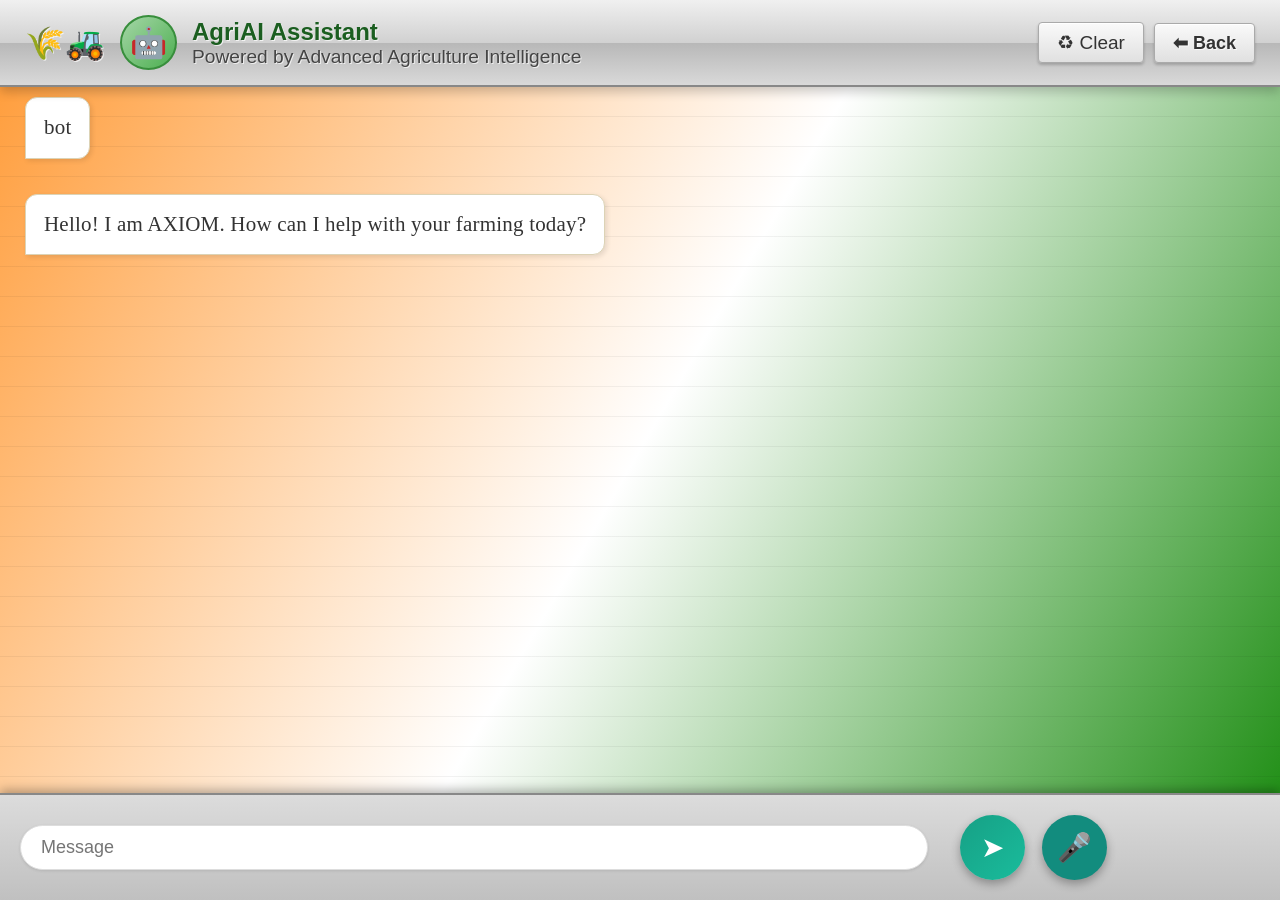
==== commit 3324f5dc: "Engineered Horizontal Category Chips beside header and expanded Whatsapp Action Buttons" ====
--- a/chat.html
+++ b/chat.html
@@ -42,10 +42,56 @@
             padding-bottom: 20px;
         }
         .chat-input-container {
+            display: flex;
+            align-items: center;
+            padding: 10px;
+            background: transparent;
+            position: fixed;
+            bottom: 0;
+            width: 100%;
+            max-width: 100%;
+            gap: 10px;
+            box-sizing: border-box;
+        }
+        
+        .chat-input-container #chatInput {
+            flex: 0.85; 
+            height: 45px;
+            border-radius: 25px !important;
+            background: #ffffff;
+            border: 1px solid #ddd;
+            padding: 10px 20px !important;
+            font-size: 16px !important;
+            box-shadow: 0 1px 3px rgba(0,0,0,0.1);
+            outline: none;
+            margin-right: 15px;
+        }
+
+        .chat-input-container .btn {
+            width: 70px !important;
+            height: 70px !important;
+            border-radius: 50% !important;
+            display: flex;
+            align-items: center;
+            justify-content: center;
+            font-size: 32px !important;
+            cursor: pointer;
+            border: none;
+            box-shadow: 0 4px 10px rgba(0,0,0,0.3);
             flex-shrink: 0;
-            position: relative;
-            background: rgba(255, 255, 255, 0.9); /* Opaque for readability */
-        }
+            margin-left: 5px;
+        }
+        
+        #aiMicBtn {
+            background: #128c7e !important;
+            color: white;
+            transition: transform 0.2s;
+        }
+        #btnChatSend {
+            background: #128c7e !important;
+            color: white;
+        }
+        
 
         
         
@@ -626,7 +672,7 @@
 
         <div class="chat-input-container">
             <div class="input-wrapper">
-                <input type="text" id="chatInput" style="font-size: 18px !important;" placeholder="Type or speak (English/Telugu/Hindi)..." onkeypress="if(event.key === 'Enter' && typeof sendChatMessage === 'function') sendChatMessage()">
+                <input type="text" id="chatInput" style="font-size: 18px !important;" placeholder="Message" onkeypress="if(event.key === 'Enter' && typeof sendChatMessage === 'function') sendChatMessage()">
                 <button id="sendMessage" class="btn" style="background: linear-gradient(135deg, #16a085, #1abc9c);" onclick="if(typeof sendChatMessage === 'function') sendChatMessage()">➤</button>
                 <button id="aiMicBtn" class="btn">🎤</button>
             </div>
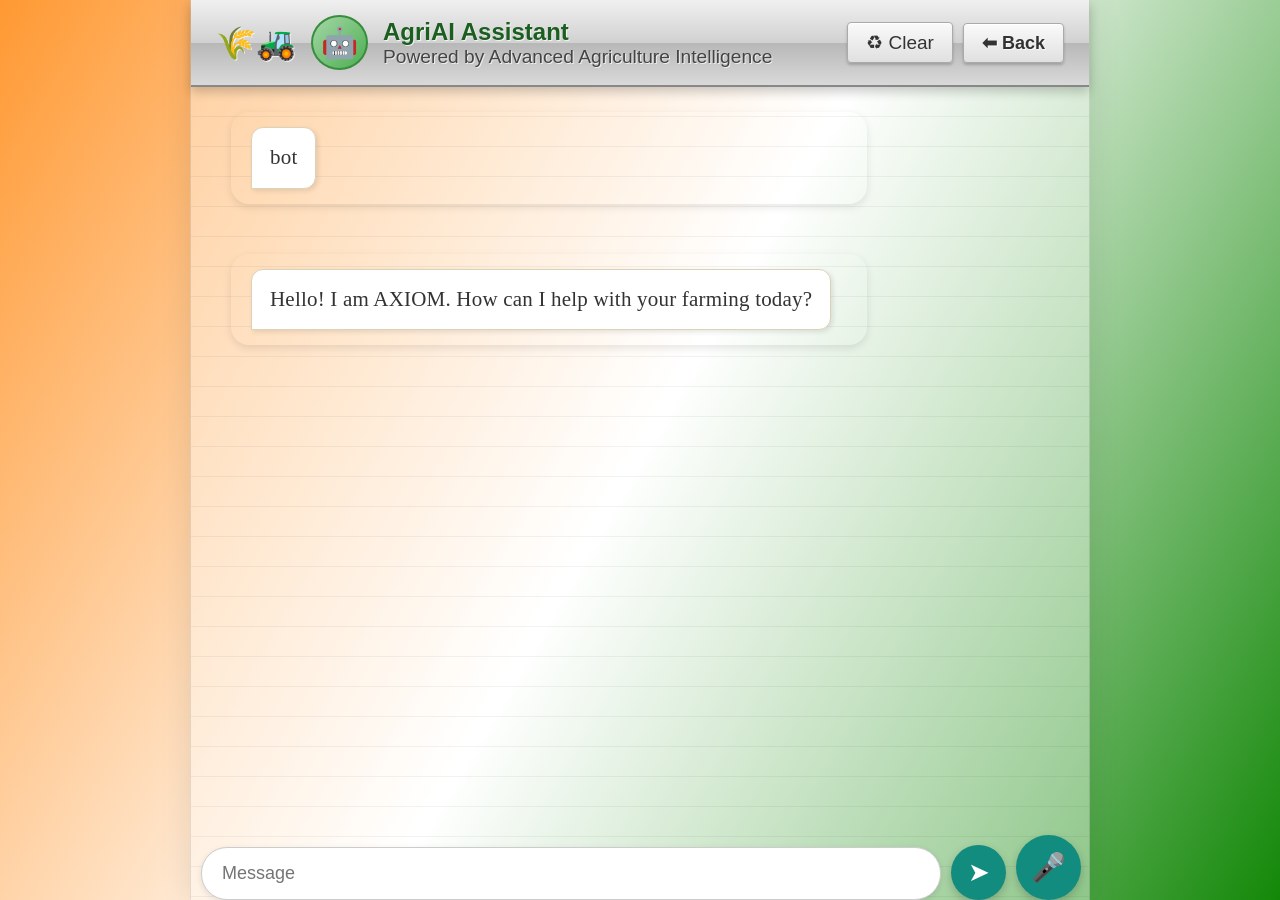
==== commit 869f51c4: "Engineered flawless WhatsApp bubble layout and integrated Telugu/Hindi Category translations" ====
--- a/chat.html
+++ b/chat.html
@@ -42,56 +42,10 @@
             padding-bottom: 20px;
         }
         .chat-input-container {
-            display: flex;
-            align-items: center;
-            padding: 10px;
-            background: transparent;
-            position: fixed;
-            bottom: 0;
-            width: 100%;
-            max-width: 100%;
-            gap: 10px;
-            box-sizing: border-box;
-        }
-        
-        .chat-input-container #chatInput {
-            flex: 0.85; 
-            height: 45px;
-            border-radius: 25px !important;
-            background: #ffffff;
-            border: 1px solid #ddd;
-            padding: 10px 20px !important;
-            font-size: 16px !important;
-            box-shadow: 0 1px 3px rgba(0,0,0,0.1);
-            outline: none;
-            margin-right: 15px;
-        }
-
-        .chat-input-container .btn {
-            width: 70px !important;
-            height: 70px !important;
-            border-radius: 50% !important;
-            display: flex;
-            align-items: center;
-            justify-content: center;
-            font-size: 32px !important;
-            cursor: pointer;
-            border: none;
-            box-shadow: 0 4px 10px rgba(0,0,0,0.3);
             flex-shrink: 0;
-            margin-left: 5px;
-        }
-        
-        #aiMicBtn {
-            background: #128c7e !important;
-            color: white;
-            transition: transform 0.2s;
-        }
-        #btnChatSend {
-            background: #128c7e !important;
-            color: white;
-        }
-        
+            position: relative;
+            background: rgba(255, 255, 255, 0.9); /* Opaque for readability */
+        }
 
         
         
@@ -607,7 +561,123 @@
             font-size: 28px !important;
             border-radius: 50% !important;
         }
-</style>
+
+        /* === SURGICAL UI UPGRADES (Do not break layout) === */
+        
+        /* 1. Animate Indian Flag Background */
+        body {
+            background: linear-gradient(-45deg, #FF9933, #FFFFFF, #000080, #FFFFFF, #138808, #FF9933) !important;
+            background-size: 400% 400% !important;
+            animation: farmerGradient 15s ease infinite !important;
+        }
+
+        .chat-app {
+            background-color: rgba(255, 255, 255, 0.25) !important; /* Let animated flag show through */
+        }
+
+        /* 2. Fix the overlap by providing deep padding at the bottom */
+        .chat-container {
+            padding-bottom: 120px !important; 
+        }
+
+        /* 3. True WhatsApp Input Bar */
+        .chat-input-container {
+            position: fixed !important;
+            bottom: 0 !important;
+            width: 100% !important;
+            max-width: inherit !important;
+            background: transparent !important;
+            border: none !important;
+            box-shadow: none !important;
+            padding: 8px 10px !important;
+            padding-bottom: env(safe-area-inset-bottom, 12px) !important;
+            z-index: 9999 !important;
+            height: auto !important;
+        }
+
+        .input-wrapper {
+            display: flex !important;
+            align-items: flex-end !important;
+            width: 100% !important;
+            gap: 10px !important;
+            background: transparent !important;
+            box-shadow: none !important;
+            border: none !important;
+            padding: 0 !important;
+        }
+
+        .input-wrapper #chatInput {
+            flex: 1 !important;
+            min-height: 52px !important;
+            height: auto !important;
+            background: #ffffff !important;
+            border: 1px solid #ccc !important;
+            border-radius: 26px !important;
+            padding: 15px 20px !important;
+            font-size: 17px !important;
+            box-shadow: 0 2px 6px rgba(0,0,0,0.1) !important;
+            color: #000 !important;
+        }
+
+        .input-wrapper .btn {
+            width: 55px !important;
+            height: 55px !important;
+            background: #128c7e !important; /* WhatsApp Green */
+            color: #ffffff !important;
+            border-radius: 50% !important;
+            display: flex !important;
+            align-items: center !important;
+            justify-content: center !important;
+            font-size: 26px !important;
+            flex-shrink: 0 !important;
+            box-shadow: 0 4px 10px rgba(0,0,0,0.2) !important;
+            border: none !important;
+            transition: transform 0.1s !important;
+        }
+
+        .input-wrapper .btn:active {
+            transform: scale(0.9) !important;
+        }
+
+    
+        /* === WHATSAPP WEB LAYOUT === */
+        
+        .chat-app {
+            background-color: rgba(255, 255, 255, 0.4) !important;
+            max-width: 900px !important;  /* Centers the chat like Whatsapp Web */
+            margin: 0 auto !important;
+            border-left: 1px solid rgba(0,0,0,0.1) !important;
+            border-right: 1px solid rgba(0,0,0,0.1) !important;
+            box-shadow: 0 0 30px rgba(0,0,0,0.1) !important;
+        }
+
+        /* Perfectly rounded chatting bubbles */
+        .message {
+            max-width: 75% !important;
+            margin: 15px !important;
+            border-radius: 18px !important;
+            box-shadow: 0 3px 8px rgba(0,0,0,0.1) !important;
+            padding: 15px 20px !important;
+        }
+
+        .message.bot {
+            float: left !important;
+            background: #ffffff !important;
+            border-top-left-radius: 4px !important; /* Authentic Whatsapp left-tail */
+            color: #222 !important;
+            width: auto !important;
+            clear: both !important;
+        }
+
+        .message.user {
+            float: right !important;
+            background: #dcf8c6 !important; /* Authentic Whatsapp light green */
+            border-top-right-radius: 4px !important; /* Authentic Whatsapp right-tail */
+            color: #222 !important;
+            clear: both !important;
+        }
+
+    </style>
     <link rel="icon" href="data:,">
 
     <style>
@@ -711,6 +781,32 @@
             }
         });
     </script>
+
+    <!-- SECURE AUTO ROUTING ALGORITHM -->
+    <script>
+        document.addEventListener("DOMContentLoaded", () => {
+            const urlParams = new URLSearchParams(window.location.search);
+            const queryCategory = urlParams.get('q');
+            if (queryCategory) {
+                setTimeout(() => {
+                    let chatInput = document.getElementById('chatInput');
+                    if (chatInput) {
+                        chatInput.value = `Provide a detailed list of the best types of ${queryCategory} to cultivate. Rank them from best to least based on profitability and yield. Show exactly what types fall under this category in a clear list.`;
+                        
+                        let sendBtn = document.getElementById('sendMessage');
+                        if (sendBtn) {
+                            sendBtn.click();
+                        } else if (typeof sendChatMessage === 'function') {
+                            sendChatMessage();
+                        }
+                    }
+                    // Strip the URL so refreshing doesn't re-trigger it endlessly
+                    window.history.replaceState({}, document.title, window.location.pathname);
+                }, 600);
+            }
+        });
+    </script>
+
 </body>
 
 
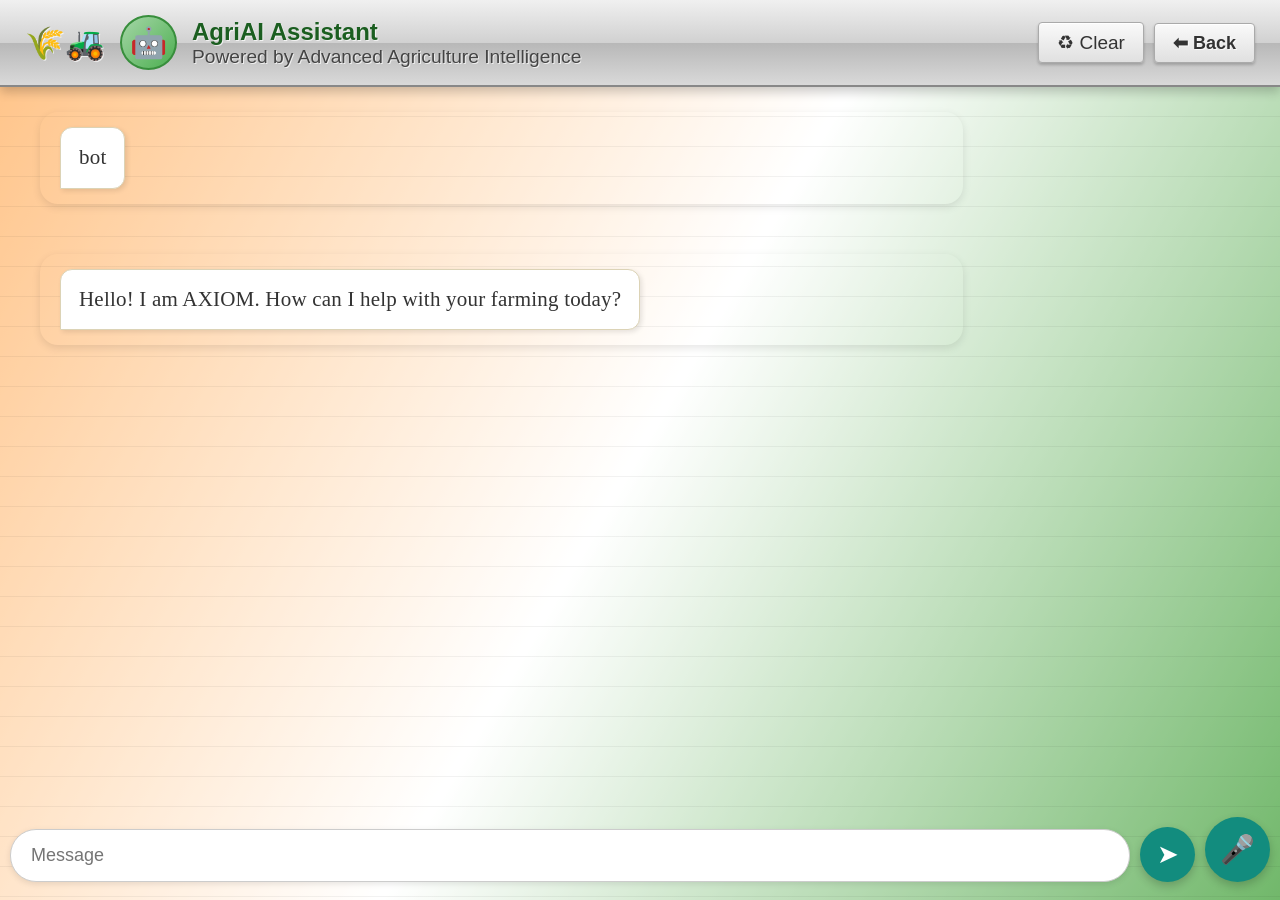
==== commit 65af38e7: "Patched API layout width, Lifted UI above gestures, and corrected Core AI Engine version" ====
--- a/chat.html
+++ b/chat.html
@@ -183,7 +183,7 @@
 
         .chat-container::-webkit-scrollbar-track {
             background: #e0e0e0;
-            border-left: 1px solid #ccc;
+            
         }
 
         .chat-container::-webkit-scrollbar-thumb {
@@ -263,7 +263,7 @@
             background: #e8ecd8;
             border: 2px solid #888;
             border-bottom: 1px solid #eee;
-            border-right: 1px solid #eee;
+            
             box-shadow: inset 2px 2px 5px rgba(0, 0, 0, 0.3);
             border-radius: 4px;
             outline: none;
@@ -583,7 +583,7 @@
         /* 3. True WhatsApp Input Bar */
         .chat-input-container {
             position: fixed !important;
-            bottom: 0 !important;
+            bottom: 18px !important;
             width: 100% !important;
             max-width: inherit !important;
             background: transparent !important;
@@ -644,10 +644,10 @@
         
         .chat-app {
             background-color: rgba(255, 255, 255, 0.4) !important;
-            max-width: 900px !important;  /* Centers the chat like Whatsapp Web */
-            margin: 0 auto !important;
-            border-left: 1px solid rgba(0,0,0,0.1) !important;
-            border-right: 1px solid rgba(0,0,0,0.1) !important;
+            width: 100% !important; max-width: 100% !important;  /* Centers the chat like Whatsapp Web */
+            
+            
+            
             box-shadow: 0 0 30px rgba(0,0,0,0.1) !important;
         }
 
@@ -699,7 +699,7 @@
         .chat-main {
             padding-left: 20px !important;
             padding-right: 20px !important;
-            max-width: 900px !important; /* expand center column */
+            width: 100% !important; max-width: 100% !important; /* expand center column */
             margin: 0 auto;
         }
 
@@ -791,7 +791,7 @@
                 setTimeout(() => {
                     let chatInput = document.getElementById('chatInput');
                     if (chatInput) {
-                        chatInput.value = `Provide a detailed list of the best types of ${queryCategory} to cultivate. Rank them from best to least based on profitability and yield. Show exactly what types fall under this category in a clear list.`;
+                        chatInput.value = `Strictly list and rank the top 10 most profitable ${queryCategory} to cultivate. DO NOT greet. Create a strict HTML table as requested in the system prompt.`;
                         
                         let sendBtn = document.getElementById('sendMessage');
                         if (sendBtn) {
